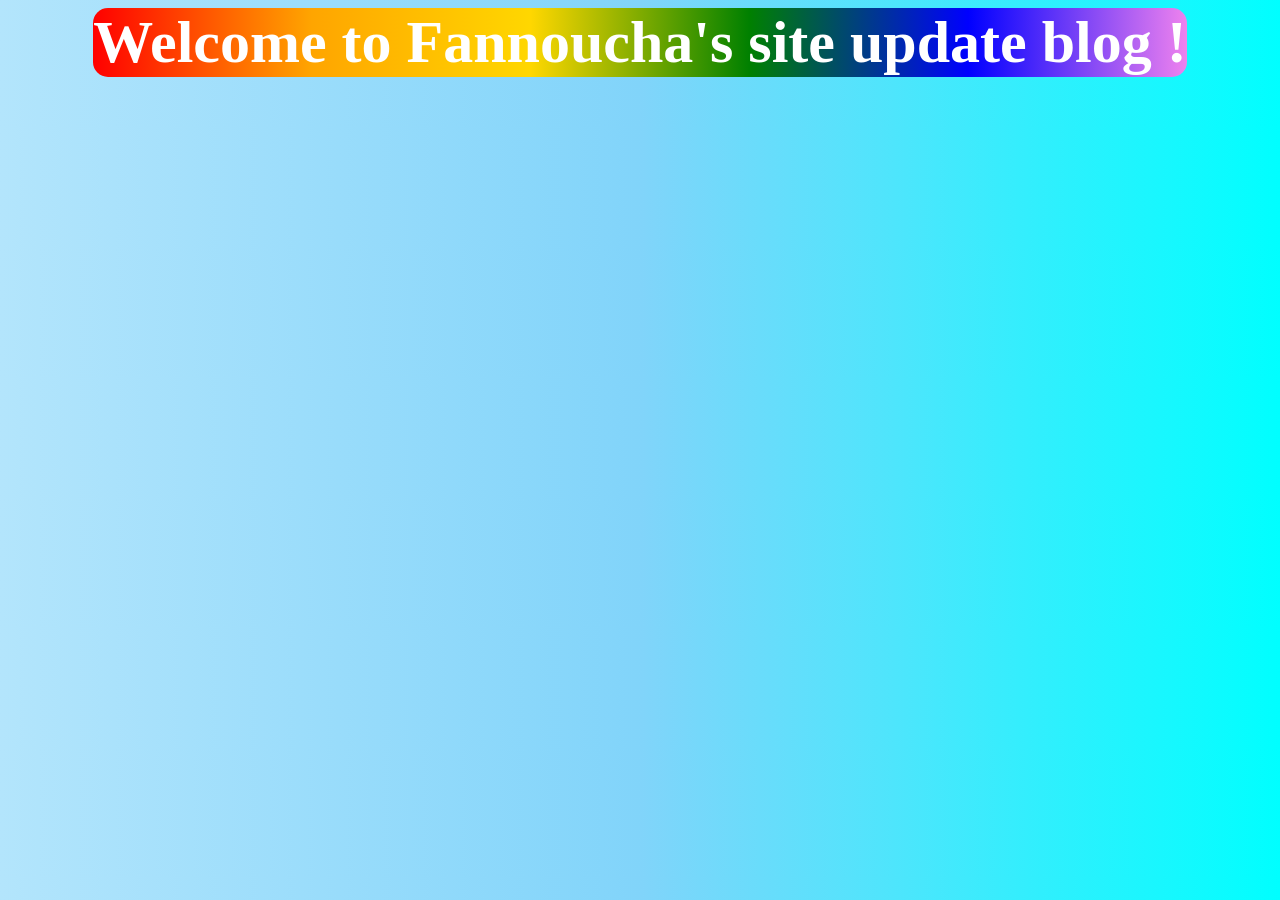
==== blog1.html @ 1f9b6631 "Add files via upload" ====
<!DOCTYPE html>
<html>
<head>
    <meta charset="UTF-8">
    <title>Updates blog</title>
    <link rel="stylesheet" href="style.css">
</head>
<body>
    <header>
        <h1 class="titre" style="color:white">Welcome to Fannoucha's site update blog !</h1>
    </header>
    <div class="Update 1">
        
    </div>
</body>
---- style.css ----
body {
    background: linear-gradient(90deg,#B3E5FC,#81D4FA,cyan,#3399FF,#2196F3,#1E88E5,cyan,#81D4FA,#B3E5FC);
    background-size: 400%,400%;
    animation: cielanime 90s linear infinite;
}
.titre{
    background: linear-gradient(90deg, red ,orange, gold, green, blue, violet);
    display:inline-block;
    border-radius: 15px;
    font-size: 60px;
    margin-top: 0;
}
header {
    text-align: center;
}
    
.chat{
    margin-left: 0;
    border-radius: 15px;
    border: 5px solid gold;
    box-shadow: 10px 10px 20 px black;
    margin: 10px;
}
.cadre {
    border: 5px dotted gold;
    background-color: blue;
    border-radius: 15px;
    padding: 10px;
    display :inline-block;
    margin-left: 10px;
    margin-bottom: 10px;
    margin-right: 100px;
}
img {
    border-radius: 15px;
}
.photos {
    display: flex;
    padding: 5px;
    justify-content: center;
}
.Listes {
    display: block;
    background-color: bisque;
    border-radius: 15px;
    border: 5px solid gold;
}
.chat {
    transition: transform 0.3s;
}.chat.agrandie {
    transform: scale(1.5);
}
@keyframes cielanime {
    from {
        background-position: 0% 50%;
    }
    to {
        background-position: 400% 50%;
    }
}
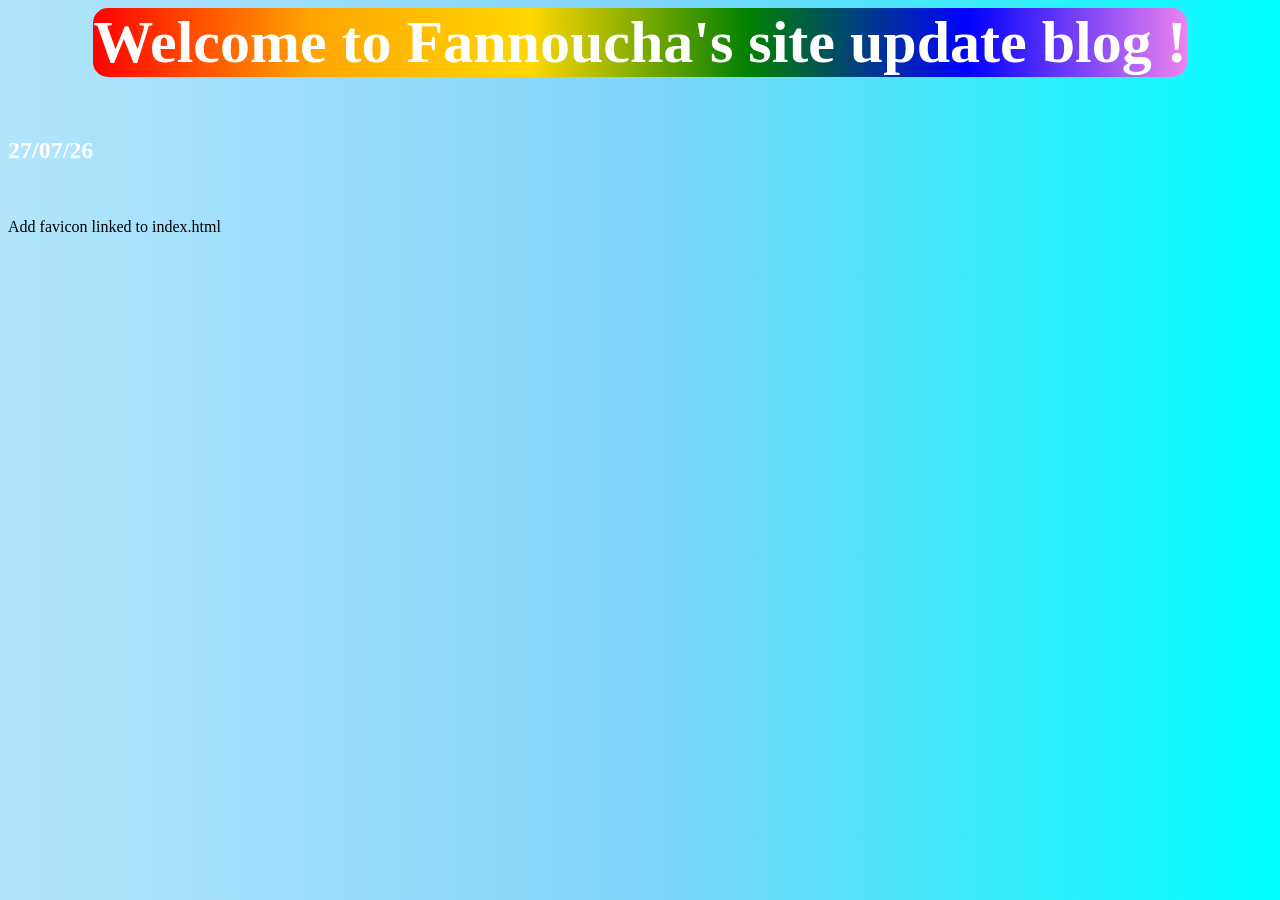
==== commit 53ecd762: "Enhance blog1.html with update information Added update details and a new header section." ====
--- a/blog1.html
+++ b/blog1.html
@@ -10,6 +10,7 @@
         <h1 class="titre" style="color:white">Welcome to Fannoucha's site update blog !</h1>
     </header>
     <div class="Update 1">
-        
+        <h2 class="UpdateN1" style="color:white"> 27/07/26</h2>
+        <br><p>Add favicon linked to index.html</p></br>
     </div>
 </body>
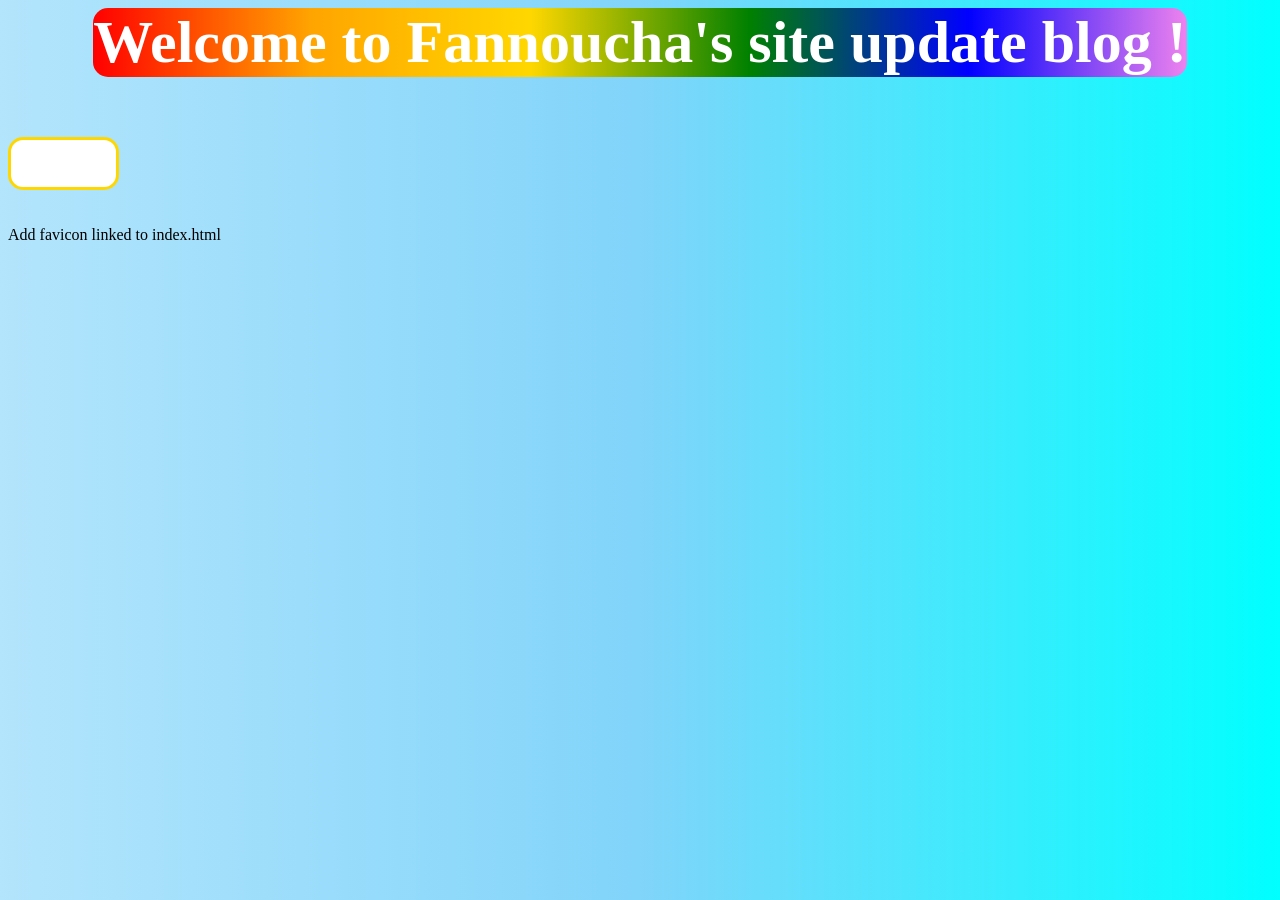
==== commit 6cd10049: "Bug corrected" ====
--- a/blog1.html
+++ b/blog1.html
@@ -14,3 +14,4 @@
         <br><p>Add favicon linked to index.html</p></br>
     </div>
 </body>
+</html>
--- a/style.css
+++ b/style.css
@@ -58,3 +58,10 @@
         background-position: 400% 50%;
     }
 }
+.UpdateN1 {
+    border: solid gold;
+    border-radius: 15px;
+    background-color: white;
+    padding: 10px;
+    display: inline-block;
+}
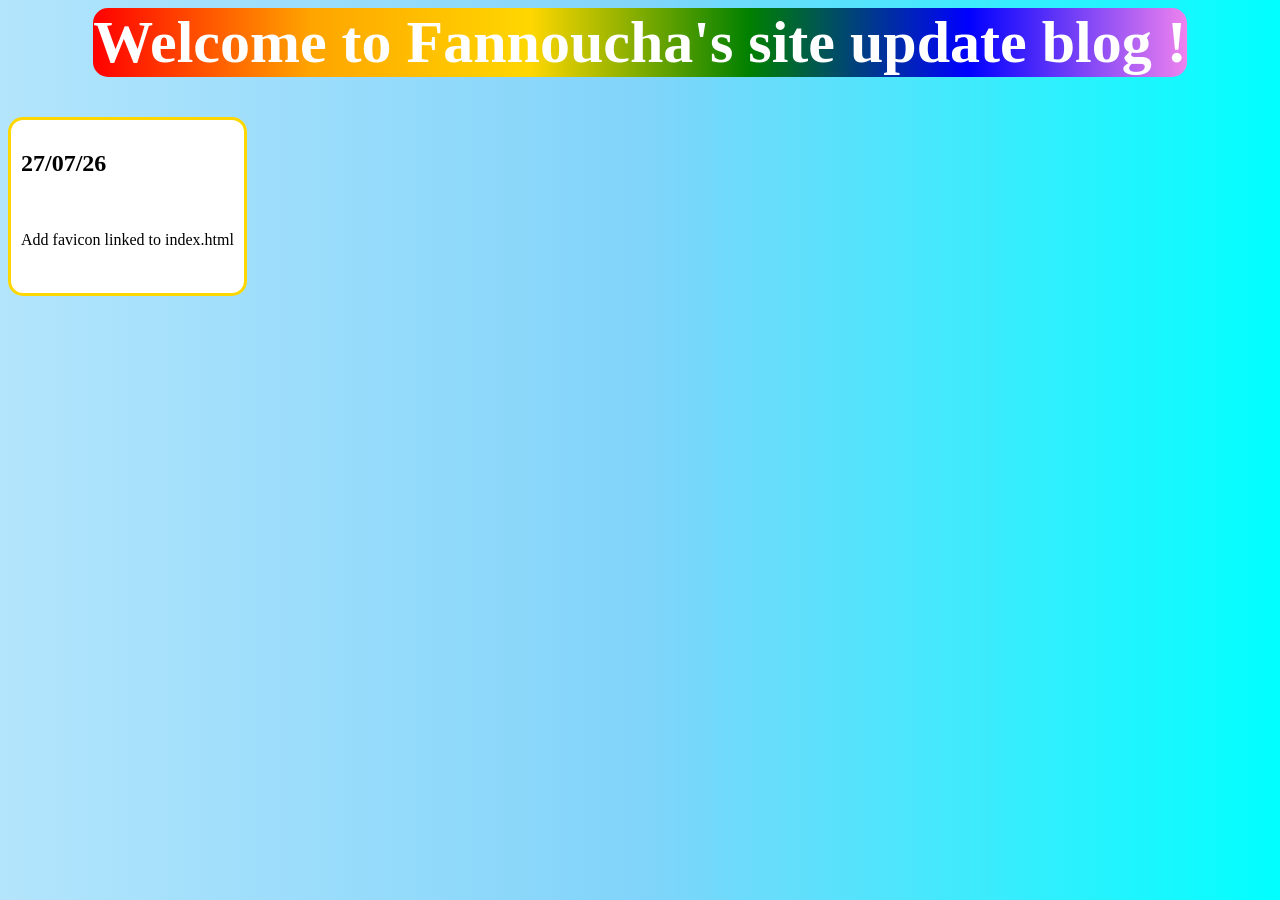
==== commit ddaaad3b: "Fix HTML structure and update class names" ====
--- a/blog1.html
+++ b/blog1.html
@@ -9,8 +9,8 @@
     <header>
         <h1 class="titre" style="color:white">Welcome to Fannoucha's site update blog !</h1>
     </header>
-    <div class="Update 1">
-        <h2 class="UpdateN1" style="color:white"> 27/07/26</h2>
+    <div class="UpdateN1">
+        <h2 class="h2UpdateN1"> 27/07/26</h2>
         <br><p>Add favicon linked to index.html</p></br>
     </div>
 </body>
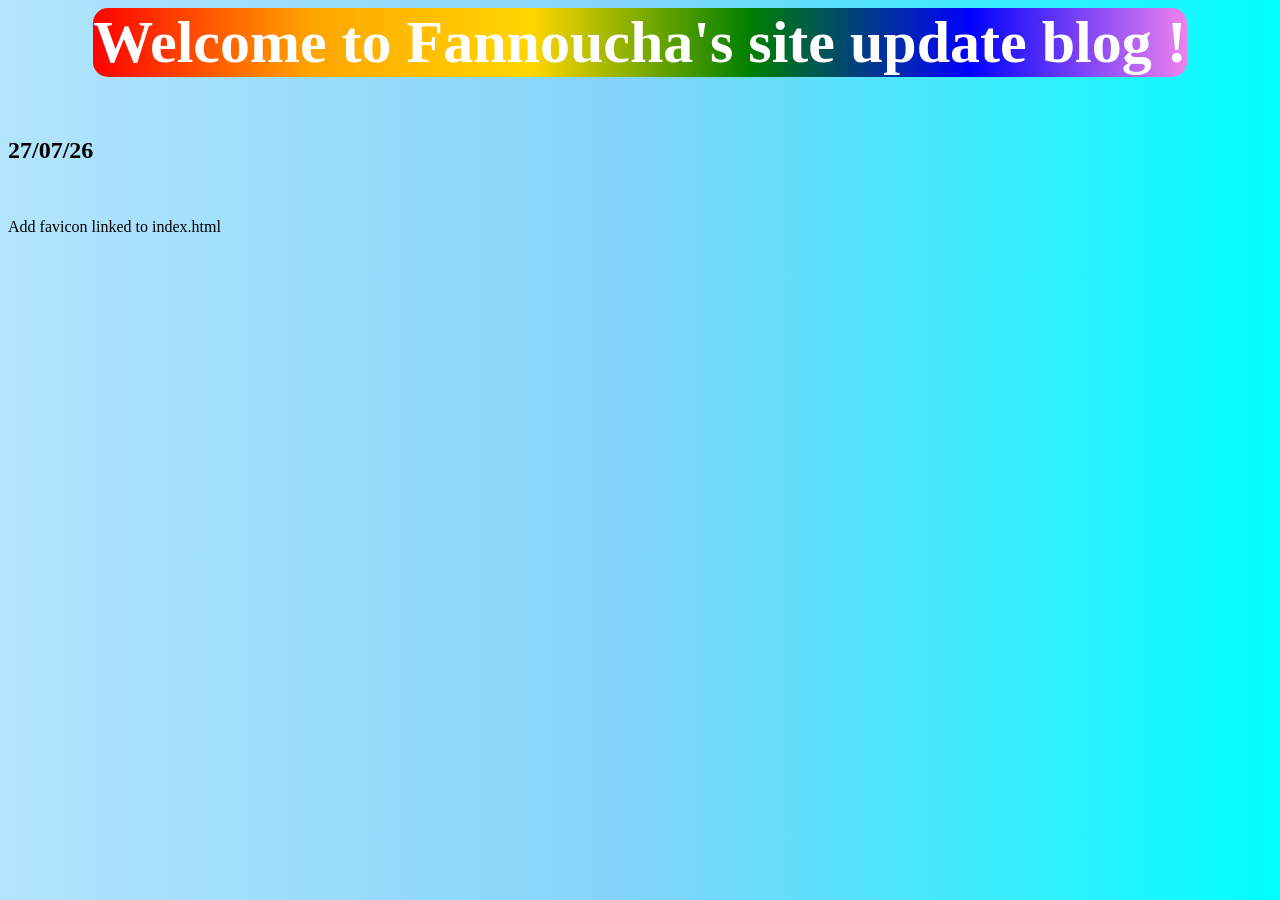
==== commit fb5c79ff: "Fix HTML structure and update div class name" ====
--- a/blog1.html
+++ b/blog1.html
@@ -9,7 +9,7 @@
     <header>
         <h1 class="titre" style="color:white">Welcome to Fannoucha's site update blog !</h1>
     </header>
-    <div class="UpdateN1">
+    <div class="updates">
         <h2 class="h2UpdateN1"> 27/07/26</h2>
         <br><p>Add favicon linked to index.html</p></br>
     </div>
--- a/style.css
+++ b/style.css
@@ -65,3 +65,6 @@
     padding: 10px;
     display: inline-block;
 }
+.blog {
+    font-size: 25px;
+}
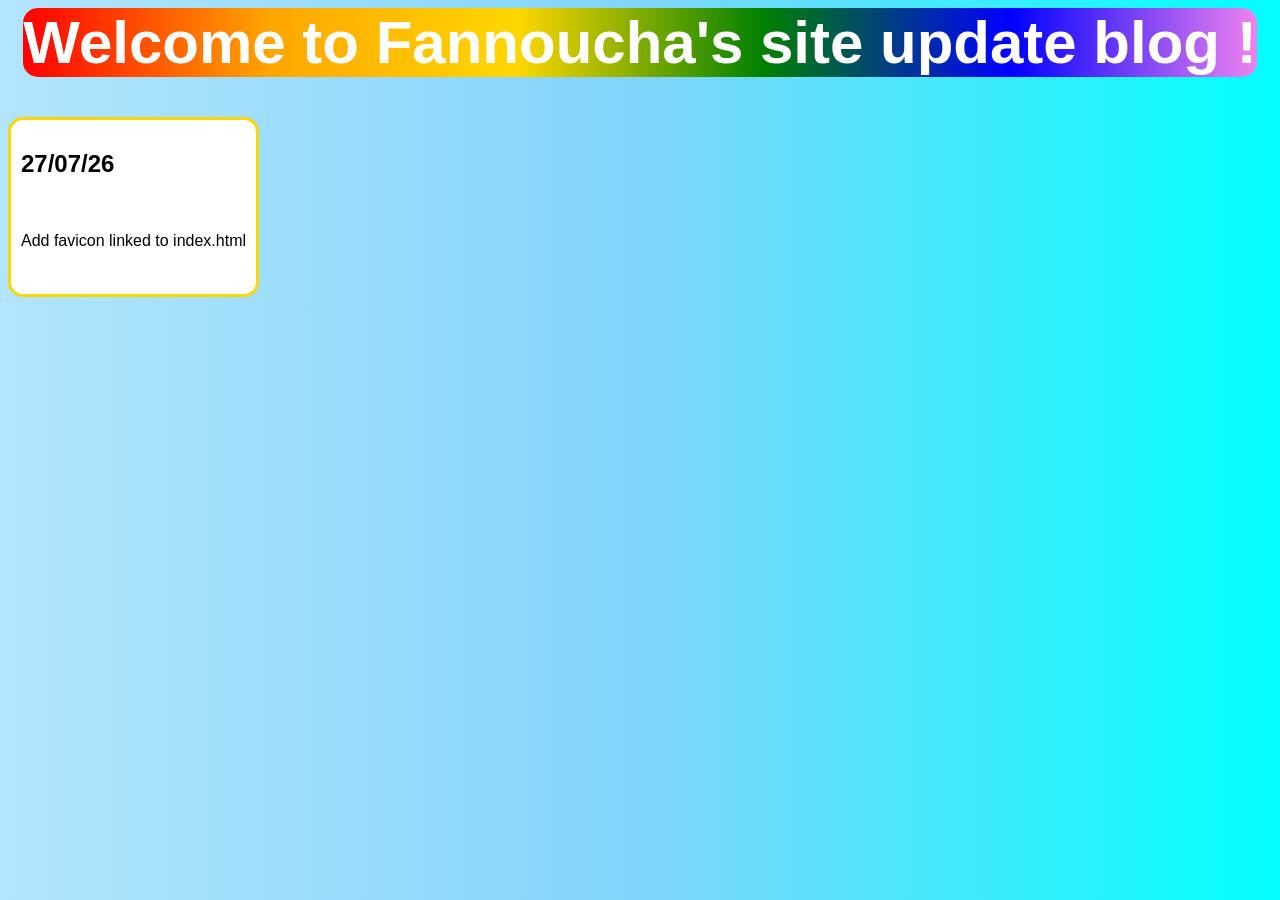
==== commit 0db58930: "Add favicon link to blog1.html Added a favicon link to the blog's HTML head section." ====
--- a/blog1.html
+++ b/blog1.html
@@ -4,6 +4,7 @@
     <meta charset="UTF-8">
     <title>Updates blog</title>
     <link rel="stylesheet" href="style.css">
+    <link rel="icon" type="image/jpeg" href="Emoji-chat-content.jpeg">
 </head>
 <body>
     <header>
--- a/style.css
+++ b/style.css
@@ -2,6 +2,7 @@
     background: linear-gradient(90deg,#B3E5FC,#81D4FA,cyan,#3399FF,#2196F3,#1E88E5,cyan,#81D4FA,#B3E5FC);
     background-size: 400%,400%;
     animation: cielanime 90s linear infinite;
+    font-family: "Arial";
 }
 .titre{
     background: linear-gradient(90deg, red ,orange, gold, green, blue, violet);
@@ -58,7 +59,7 @@
         background-position: 400% 50%;
     }
 }
-.UpdateN1 {
+.updates {
     border: solid gold;
     border-radius: 15px;
     background-color: white;
